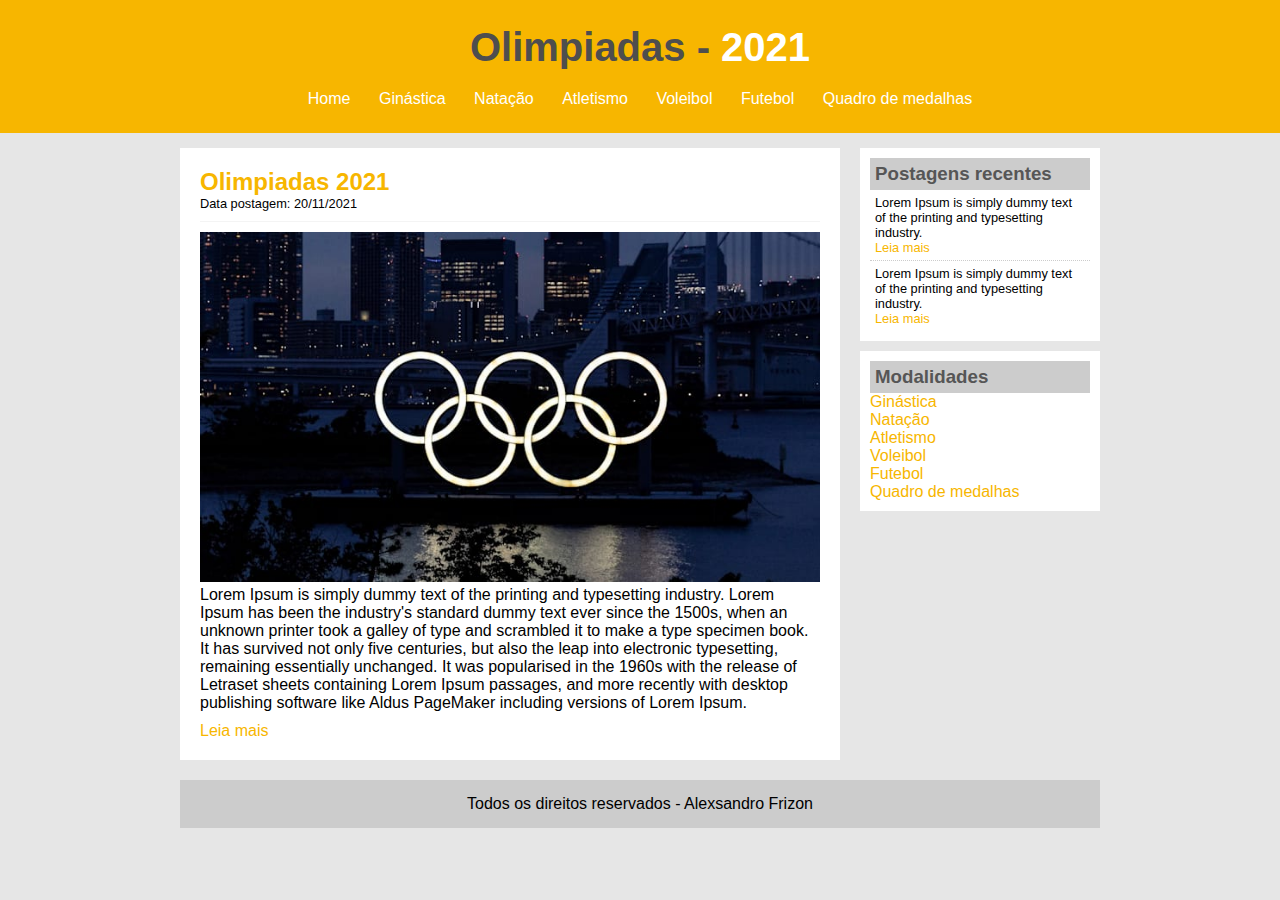
==== index.html @ 26d2cffd "prova[Alexsandro]" ====
<!DOCTYPE html>
<html>
<head>
	<meta charset="utf-8">
	<meta name="viewport" content="width=device-width, initial-scale=1">
	<link rel="stylesheet" type="text/css" href="css/estilo.css">
	<title>PROVA - Olimpiadas</title>
</head>
<body>

	<div id="area_cabecalho">
		<div id="area_logo">
			<h1>Olimpiadas - <span class="branco">2021</span></h1>
		</div>

		<div id="area_menu">
			<a href="index.html">Home</a>
			<a href="Ginástica.html">Ginástica</a>
			<a href="Natação.html">Natação</a>
			<a href="Atletismo.html">Atletismo</a>
			<a href="Voleibol.html">Voleibol</a>
			<a href="Futebol.html">Futebol</a>
			<a href="Quadro_de_medalhas.html">Quadro de medalhas</a>
		</div>
	</div>

	<div id="area_principal">

		<div id="area_de_postagens">
			<!-- ABERTURA DE POSTAGEM -->
			<div class="postagem">
				<h2>Olimpiadas 2021</h2><span class="data_postagem">Data postagem: 20/11/2021</span>
				<img width="620px" src="fotos/abertura.jpg">
				<p>
					Lorem Ipsum is simply dummy text of the printing and typesetting industry. Lorem Ipsum has been the industry's standard dummy text ever since the 1500s, when an unknown printer took a galley of type and scrambled it to make a type specimen book. It has survived not only five centuries, but also the leap into electronic typesetting, remaining essentially unchanged. It was popularised in the 1960s with the release of Letraset sheets containing Lorem Ipsum passages, and more recently with desktop publishing software like Aldus PageMaker including versions of Lorem Ipsum.
				</p>
				<a style="display: block; padding-top: 10px;" href="">Leia mais</a>
			</div><!-- FECHAMENTO DE POSTAGEM -->
		</div>

		<div id="area_menu_lateral">
			<!-- ABERTURA CONTEUDO LATERAL -->
			<div class="conteudo_lateral">
				<h3>Postagens recentes</h3>
				<div class="postagem_lateral">
					<p>Lorem Ipsum is simply dummy text of the printing and typesetting industry.</p>
					<a href="">Leia mais</a>
				</div>

				<div class="postagem_lateral" style="border-bottom: none;">
					<p>Lorem Ipsum is simply dummy text of the printing and typesetting industry.</p>
					<a href="">Leia mais</a>
				</div>
			</div><!-- FECHAMENTO CONTEUDO LATERAL -->

			<div class="conteudo_lateral">
				<h3>Modalidades</h3>
				<a href="Ginástica.html">Ginástica</a><br>
		        <a href="Natação.html">Natação</a><br>
				<a href="Atletismo.html">Atletismo</a><br>
				<a href="Voleibol.html">Voleibol</a><br>
				<a href="Futebol.html">Futebol</a><br>
				<a href="Quadro_de_medalhas.html">Quadro de medalhas</a><br>
			</div>


		</div>

		<div id="rodape">
			Todos os direitos reservados - Alexsandro Frizon
		</div>

	</div>
</body>
</html>
---- css/estilo.css ----
/*LIMPANDO FORMATAÇÕES PADRÃO*/
* {
	margin: 0;
	padding: 0;
}

body {
	font-size: 1em;
	font-family: Arial, Helvetica, sans-serif;
	background: #e6e6e6;
}

/*LAYOUT*/

#area_cabecalho {
	background-color: #f7b600;
	padding: 15px;
	text-align: center;
}

#area_logo, #area_menu {
	padding: 10px;
}

h1 {
	color: #4e4e4e;
	font-size: 2.5em;
}

h2 {
	color: #f7b600;
}
h3 {
	color: #565656;
	background: #CCC;
	padding: 5px;

}

.branco {
	color: white;
}

#area_principal {
	width: 920px;
	margin: 0 auto;
	padding: 15px;
}

#area_de_postagens {
	width: 660px;
	float: left;
}

#area_menu_lateral {
	width: 240px;
	float: right;
}

.conteudo_lateral{
	background: white;
	padding: 10px;
	margin-bottom: 10px;
}

.postagem {
	padding: 20px;
	margin-bottom: 20px;
	background: white;
}

.data_postagem{
	font-size: 0.8em;
	border-bottom: 1px solid #f4f4f4;
	padding-bottom: 10px;
	margin-bottom: 10px;
	display: block;
}

.postagem_lateral {
	font-size: 0.8em;
	padding: 5px;
	border-bottom: 1px dotted #CCC;
}

#rodape {
	background: #CCC;
	clear: both;
	text-align: center;
	padding: 15px;
}

/*FORMATAÇÃO DO MENU*/

a {
	text-decoration: none;
}

a:link, a:visited{
	color: #f7b600;
	
}

a:hover {
	text-decoration: underline;
}

#area_cabecalho a:link,#area_cabecalho a:visited{
	color: #FFF;
	padding: 8px 12px;

}

#area_cabecalho a:hover {
	color: #f7b600;
	background: #FFF;
	text-decoration: none;
}

td, th {
	text-align: center;
	padding: 5px;
}

table {
	margin:  10px;
	padding: 5px; 
	border-collapse: separate;
}
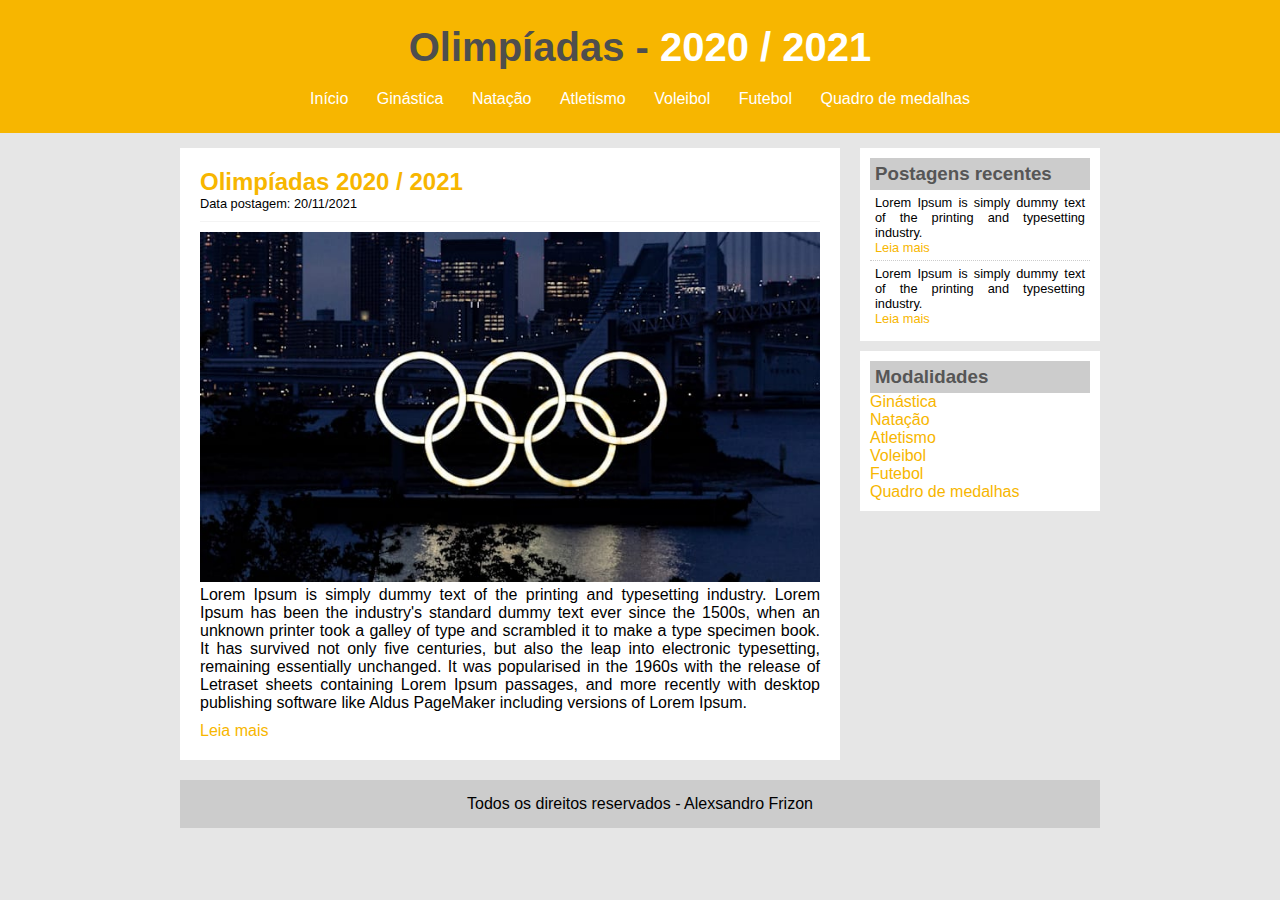
==== commit b602d044: "Prova[Atualização_Erros]" ====
--- a/index.html
+++ b/index.html
@@ -4,17 +4,17 @@
 	<meta charset="utf-8">
 	<meta name="viewport" content="width=device-width, initial-scale=1">
 	<link rel="stylesheet" type="text/css" href="css/estilo.css">
-	<title>PROVA - Olimpiadas</title>
+	<title>PROVA - Olimpíadas</title>
 </head>
 <body>
 
 	<div id="area_cabecalho">
 		<div id="area_logo">
-			<h1>Olimpiadas - <span class="branco">2021</span></h1>
+			<h1>Olimpíadas - <span class="branco">2020 / 2021</span></h1>
 		</div>
 
 		<div id="area_menu">
-			<a href="index.html">Home</a>
+			<a href="index.html">Início</a>
 			<a href="Ginástica.html">Ginástica</a>
 			<a href="Natação.html">Natação</a>
 			<a href="Atletismo.html">Atletismo</a>
@@ -29,8 +29,9 @@
 		<div id="area_de_postagens">
 			<!-- ABERTURA DE POSTAGEM -->
 			<div class="postagem">
-				<h2>Olimpiadas 2021</h2><span class="data_postagem">Data postagem: 20/11/2021</span>
+				<h2>Olimpíadas 2020 / 2021</h2><span class="data_postagem">Data postagem: 20/11/2021</span>
 				<img width="620px" src="fotos/abertura.jpg">
+				
 				<p>
 					Lorem Ipsum is simply dummy text of the printing and typesetting industry. Lorem Ipsum has been the industry's standard dummy text ever since the 1500s, when an unknown printer took a galley of type and scrambled it to make a type specimen book. It has survived not only five centuries, but also the leap into electronic typesetting, remaining essentially unchanged. It was popularised in the 1960s with the release of Letraset sheets containing Lorem Ipsum passages, and more recently with desktop publishing software like Aldus PageMaker including versions of Lorem Ipsum.
 				</p>
@@ -63,7 +64,6 @@
 				<a href="Quadro_de_medalhas.html">Quadro de medalhas</a><br>
 			</div>
 
-
 		</div>
 
 		<div id="rodape">
--- a/css/estilo.css
+++ b/css/estilo.css
@@ -35,6 +35,10 @@
 	background: #CCC;
 	padding: 5px;
 
+}
+
+p {
+	text-align: justify;
 }
 
 .branco {
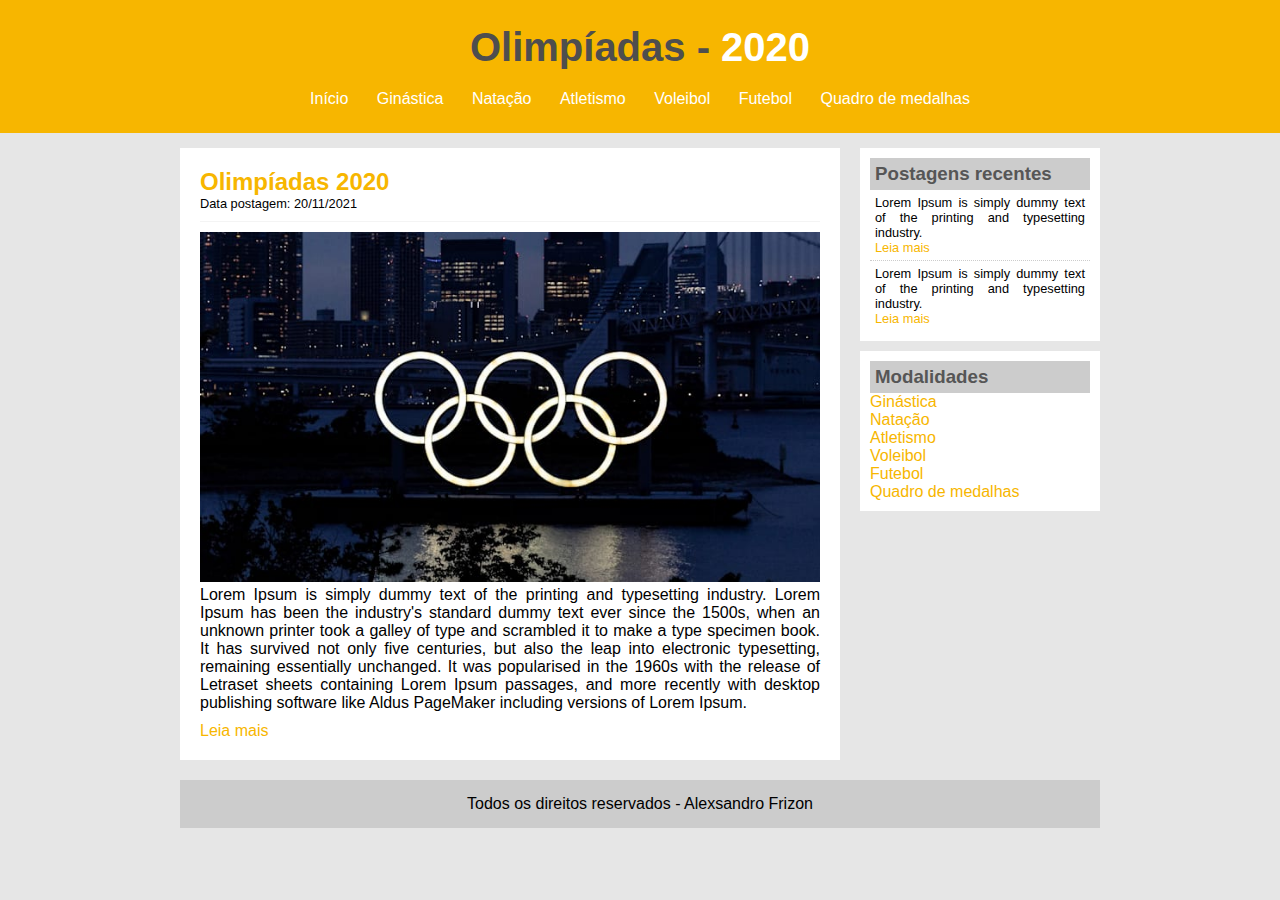
==== commit 231e0a1d: "Quadro_medalhas[Atualizacao]" ====
--- a/index.html
+++ b/index.html
@@ -10,7 +10,7 @@
 
 	<div id="area_cabecalho">
 		<div id="area_logo">
-			<h1>Olimpíadas - <span class="branco">2020 / 2021</span></h1>
+			<h1>Olimpíadas - <span class="branco">2020</span></h1>
 		</div>
 
 		<div id="area_menu">
@@ -29,7 +29,7 @@
 		<div id="area_de_postagens">
 			<!-- ABERTURA DE POSTAGEM -->
 			<div class="postagem">
-				<h2>Olimpíadas 2020 / 2021</h2><span class="data_postagem">Data postagem: 20/11/2021</span>
+				<h2>Olimpíadas 2020</h2><span class="data_postagem">Data postagem: 20/11/2021</span>
 				<img width="620px" src="fotos/abertura.jpg">
 				
 				<p>
